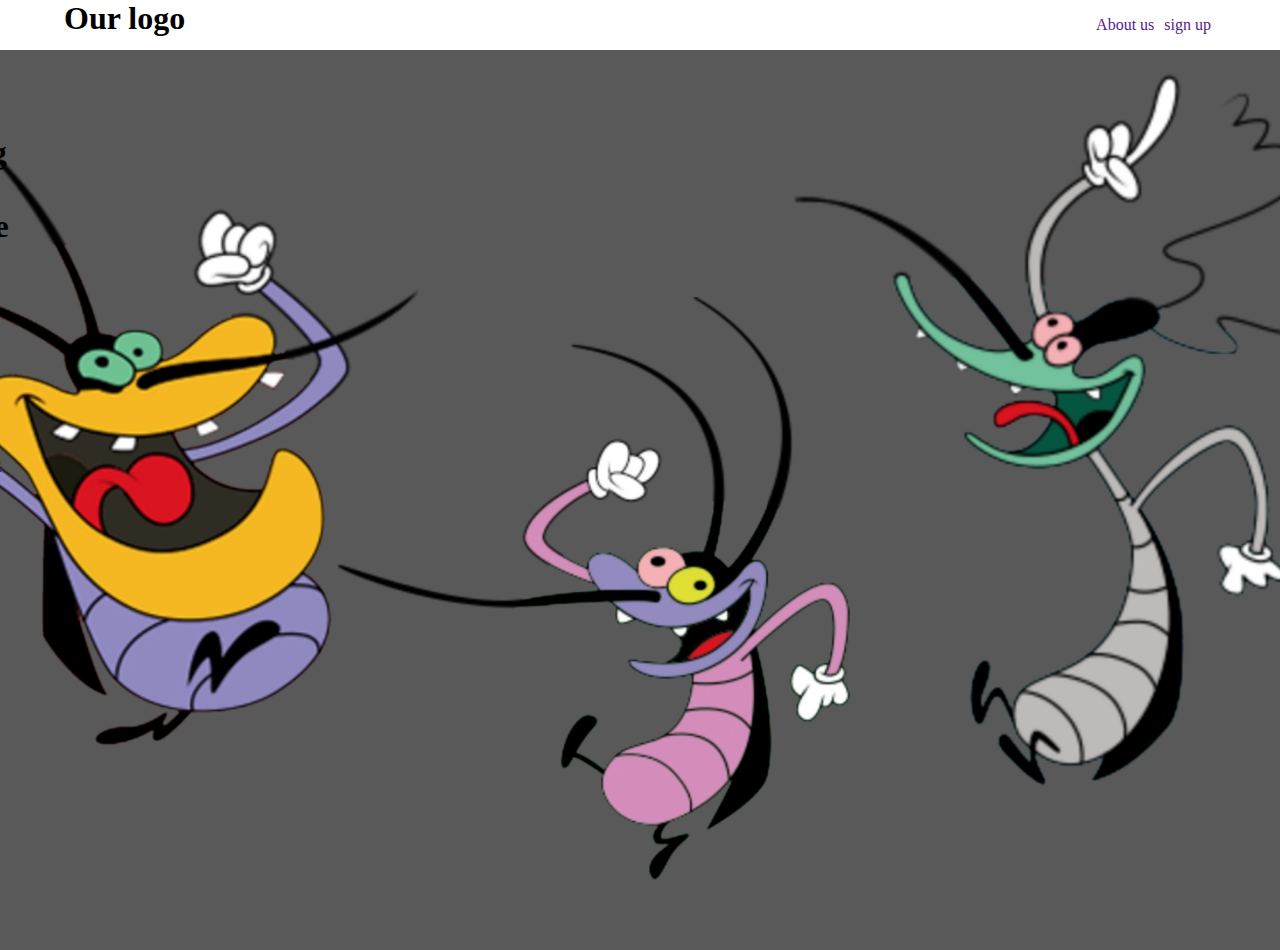
==== index.html @ 9badde25 "first commit" ====
<!DOCTYPE html>
<html lang="en">

<head>
    <meta charset="UTF-8">
    <meta name="viewport" content="width=device-width, initial-scale=1.0">
    <title>Document</title>
    <link rel="stylesheet" href="index.css">
</head>

<body>
    <div id="wrapper">
        <div class="header">
            <h1>Our logo</h1>
            <ul>
                <li><a href="">About us</a></li>
                <li><a href="">sign up</a></li>
            </ul>
        </div>
        <section>
            <div class="box">
                <div class="box-h1">                <h1>Lorem ipsum dolor sit, amet consectetur adipisicing elit. Quas, vero?
                    Lorem ipsum dolor sit amet consectetur adipisicing elit. Maxime blanditiis saepe nobis! Atque libero accusamus repellendus alias nostrum, 
                </h1></div>

                <h3>Lorem ipsum dolor, sit amet consectetur adipisicing.</h3>
                <div class="button1"><button><a href="">Tasks</a></button></div>
                <div class="button2"><a href="">visions <span>and</span> missions</a></div>
            </div>
        </section>

    </div>
    <script>
        let sec = document.querySelector('section')
        window.onload =()=>{
            sec.style.display = 'block'
        }
    </script>
</body>

</html>
---- index.css ----
*{
    margin:0;
    padding: 0;
    box-sizing: border-box;
}
.header {
    display: flex;
    height: 50px;
    justify-content: space-between;
    padding: 0 5%;
}
.header ul{
    display: flex;
    justify-content: center;
    align-items: center;
    list-style: none;
    
}
.header ul li{
    padding: 5px;
}
.header ul li a{
    text-decoration: none;
}
section {
    display: none;
    transition: 2sec ease-in-out;
    /* background-color: red; */
    height: 100vh;
    /* border: 1px solid; */
    background-image: url('cockroaches.webp');
    background-position: center;
    background-size: cover;
    background-repeat: no-repeat;
    background-color: #000000a6;
    opacity: -49px;
}

.box {
    /* border: 1px solid; */
    display: flex;
    height: 500px;
    padding: 0 1%;
    width: 60%;
    justify-content: center;
    flex-direction: column;
    position: relative;
}
.box .box-h1 {
    /* letf: 10%; */
    position: inherit;
    left: -96%;
    animation: box_h1 2s ;
    animation-fill-mode: forwards;
}
.box h1,.box div,.box h3{
    margin: 1% 0;
}
.box h3{
    position: inherit;
    left: -105%;
    
    animation: box_h1 2s ;
    animation-delay: .5s;
    animation-fill-mode: forwards;
}
.box .button1 button{
    padding: 10px 35px;
    border-radius: 7px;
    font-size: 20px;
    
    
}
.box .button1{
    position: inherit;
    left: -25%;
    animation: button1;
    animation-duration: 1.5s;
    animation-fill-mode: forwards;
    animation-delay: .5s;
}
.box .button1 button a{
    text-decoration: none;
    color: black;
}


.box .button2  a{
 /* text-decoration: none; */
 font-size: 30px;
 
}
.box .button2  {
    position: inherit;
    left: -35%;
    animation: button2;
    animation-duration: 2s;
    animation-delay: 1s;
    animation-fill-mode: forwards;
}

  @keyframes box_h1{
    from{
        left: -96%;
    }
    to{
        left: 0;
    }
  }
  @keyframes box-h3{
from {
  left: -105%;
}
to {
    left: 0;
}
  }
  @keyframes button1{
from{
    left: -25%;
}
to{
    left: 0;
}
  }
  @keyframes button2{
    from{
        left: -30%;

    }
    to{
       left: 0;
    }
  }
  /* @keyframes section{
    from
     {
        
        left: -71%;
    } 
    to{
        left: 0;
        background: wheat;
    }
  } */
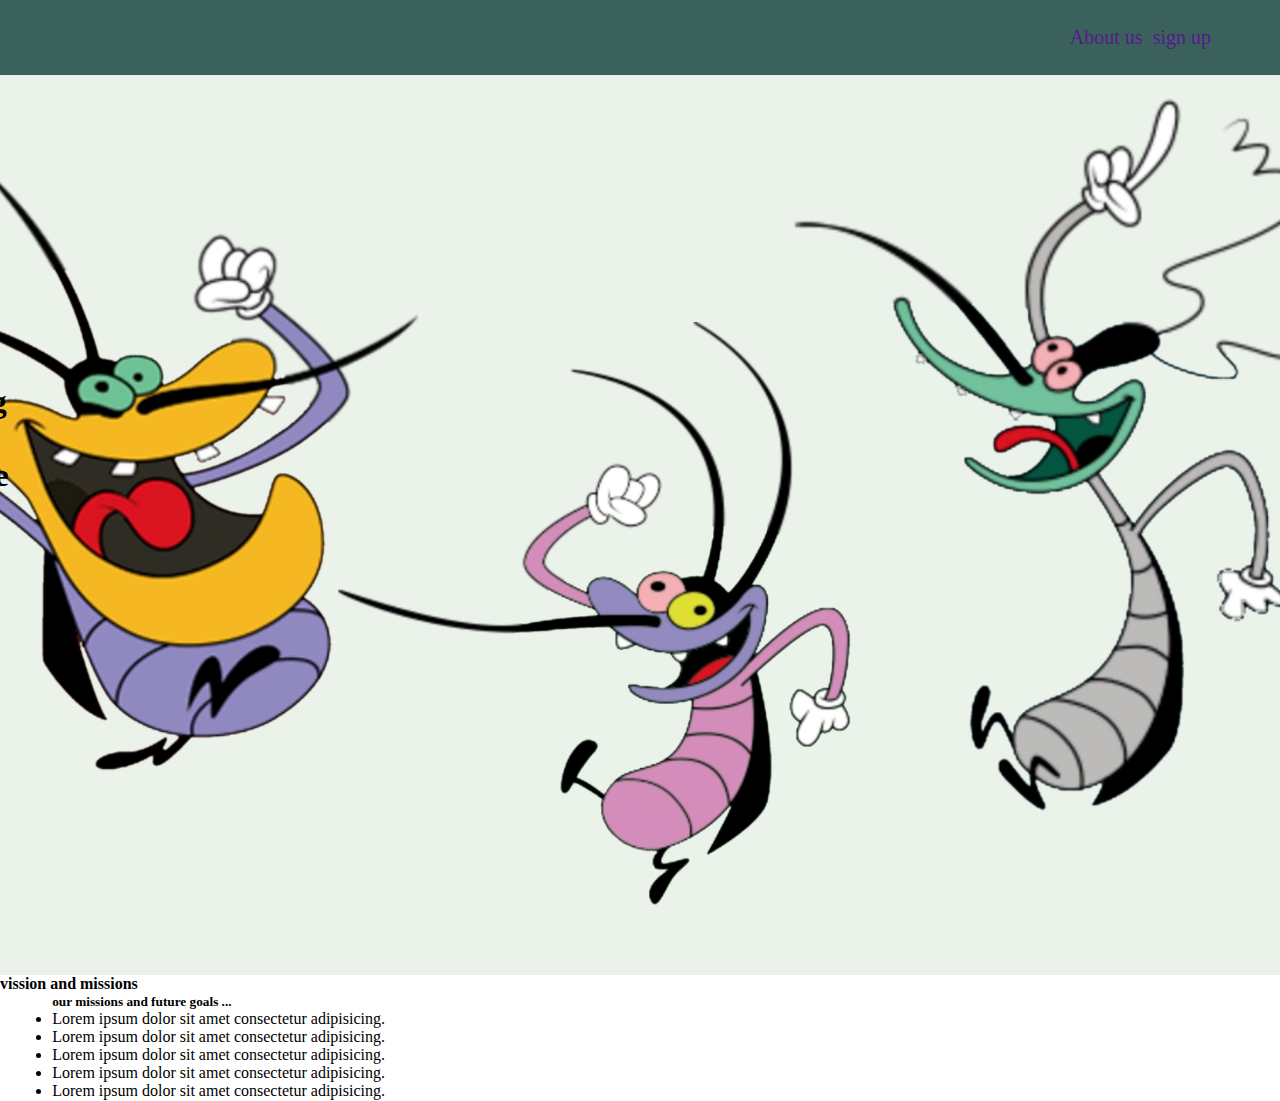
==== commit ca292557: "task page" ====
--- a/index.html
+++ b/index.html
@@ -11,7 +11,8 @@
 <body>
     <div id="wrapper">
         <div class="header">
-            <h1>Our logo</h1>
+            <img src="logo.webp" alt="">
+            <!-- <h1>Our logo</h1> -->
             <ul>
                 <li><a href="">About us</a></li>
                 <li><a href="">sign up</a></li>
@@ -19,22 +20,52 @@
         </div>
         <section>
             <div class="box">
-                <div class="box-h1">                <h1>Lorem ipsum dolor sit, amet consectetur adipisicing elit. Quas, vero?
-                    Lorem ipsum dolor sit amet consectetur adipisicing elit. Maxime blanditiis saepe nobis! Atque libero accusamus repellendus alias nostrum, 
-                </h1></div>
+                <div class="box-h1">
+                    <h1>Lorem ipsum dolor sit, amet consectetur adipisicing elit. Quas, vero?
+                        Lorem ipsum dolor sit amet consectetur adipisicing elit. Maxime blanditiis saepe nobis! Atque
+                        libero accusamus repellendus alias nostrum,
+                    </h1>
+                </div>
 
                 <h3>Lorem ipsum dolor, sit amet consectetur adipisicing.</h3>
-                <div class="button1"><button><a href="">Tasks</a></button></div>
+                <div class="button1"><button>Tasks</button></div>
                 <div class="button2"><a href="">visions <span>and</span> missions</a></div>
             </div>
         </section>
+        <div class="vision-mission">
+            <h4>vission and missions</h4>
+            <ul>
+                <h5>our missions and future goals ...</h5>
+                <!-- <li><h5>Lorem ipsum dolor sit amet.</h5></li> -->
+                <li>Lorem ipsum dolor sit amet consectetur adipisicing.</li>
+                <li>Lorem ipsum dolor sit amet consectetur adipisicing.</li>
+                <li>Lorem ipsum dolor sit amet consectetur adipisicing.</li>
+                <li>Lorem ipsum dolor sit amet consectetur adipisicing.</li>
+                <li>Lorem ipsum dolor sit amet consectetur adipisicing.</li>
+            </ul>
+        </div>
+        <div class="tasks">
+            <h1>welcome to our  site ...</h1>
+        </div>
 
     </div>
     <script>
+        let array = [
+            'dummyimg.png','cockroaches.webp',
+        ]
         let sec = document.querySelector('section')
-        window.onload =()=>{
-            sec.style.display = 'block'
-        }
+    //    let array = ['dummyimg.png','cockroaches.webp',]
+            sec.style.backgroundImage = "url('cockroaches.webp')"
+            let task = document.querySelector('.button1')
+            let vision_mission =document.querySelector('.vision-mission')
+            let task_page =document.querySelector('.tasks')
+            task.onclick=(e)=>{
+                e.preventDefault()
+                console.log('hello')
+                sec.style.display = 'none'
+                vision_mission.style.display = 'none'
+                task_page.style.display = 'block'
+            }
     </script>
 </body>
 
--- a/index.css
+++ b/index.css
@@ -5,10 +5,22 @@
 }
 .header {
     display: flex;
-    height: 50px;
+    height: 75px;
     justify-content: space-between;
+    align-items: center;
     padding: 0 5%;
-}
+    background-color: #305854f2;
+    /* position: fixed; */
+    width: 100%;
+}
+.header img {
+    height: 0;
+    width: 10%;
+    border-radius: 46%;
+    animation: logoImg;
+    animation-duration: 4s;
+    animation-iteration-count: infinite;
+}      
 .header ul{
     display: flex;
     justify-content: center;
@@ -21,19 +33,21 @@
 }
 .header ul li a{
     text-decoration: none;
+    font-size: 20px;
 }
 section {
-    display: none;
-    transition: 2sec ease-in-out;
+    /* display: none; */
     /* background-color: red; */
     height: 100vh;
     /* border: 1px solid; */
-    background-image: url('cockroaches.webp');
+    /* background-image: url('cockroaches.webp'); */
     background-position: center;
     background-size: cover;
     background-repeat: no-repeat;
-    background-color: #000000a6;
-    opacity: -49px;
+    background-color: #226c1617;
+    display: flex;
+    /* justify-content: center; */
+    align-items: center;
 }
 
 .box {
@@ -45,6 +59,7 @@
     justify-content: center;
     flex-direction: column;
     position: relative;
+    /* align-items: center; */
 }
 .box .box-h1 {
     /* letf: 10%; */
@@ -97,6 +112,32 @@
     animation-duration: 2s;
     animation-delay: 1s;
     animation-fill-mode: forwards;
+    display: none;
+}
+.vision-mission{
+    height: 100px;
+}
+.vision-mission ul {
+    margin-left: 4%;
+    padding: 1px;
+}
+
+
+.tasks{
+    display: none;
+}
+
+
+@keyframes logoImg{
+   0%{
+      height: 0;
+    }
+    50%{
+        height: 80px;
+    }
+    100%{
+        height: 0;
+    }
 }
 
   @keyframes box_h1{
@@ -120,7 +161,7 @@
     left: -25%;
 }
 to{
-    left: 0;
+    left: 5%;
 }
   }
   @keyframes button2{
@@ -142,4 +183,29 @@
         left: 0;
         background: wheat;
     }
-  } */+  } */
+  @media all and (max-width:420px){
+    .header ul li a{
+        font-size: 15px;
+    }
+    h1{
+        font-size: 20px;
+    }
+    section .box h1{
+        font-size: 20px;
+        /* color: red; */
+        font-weight: 700;
+    }
+    section .box h3{
+        font-size: 17px;
+    }
+    section .box .button1 button{
+        padding: 5px 10px ;
+    }
+    section .box .button1 button{
+        font-size: 15px;
+    }
+    section .box .button2 a{
+        font-size: 15px;
+    }
+  }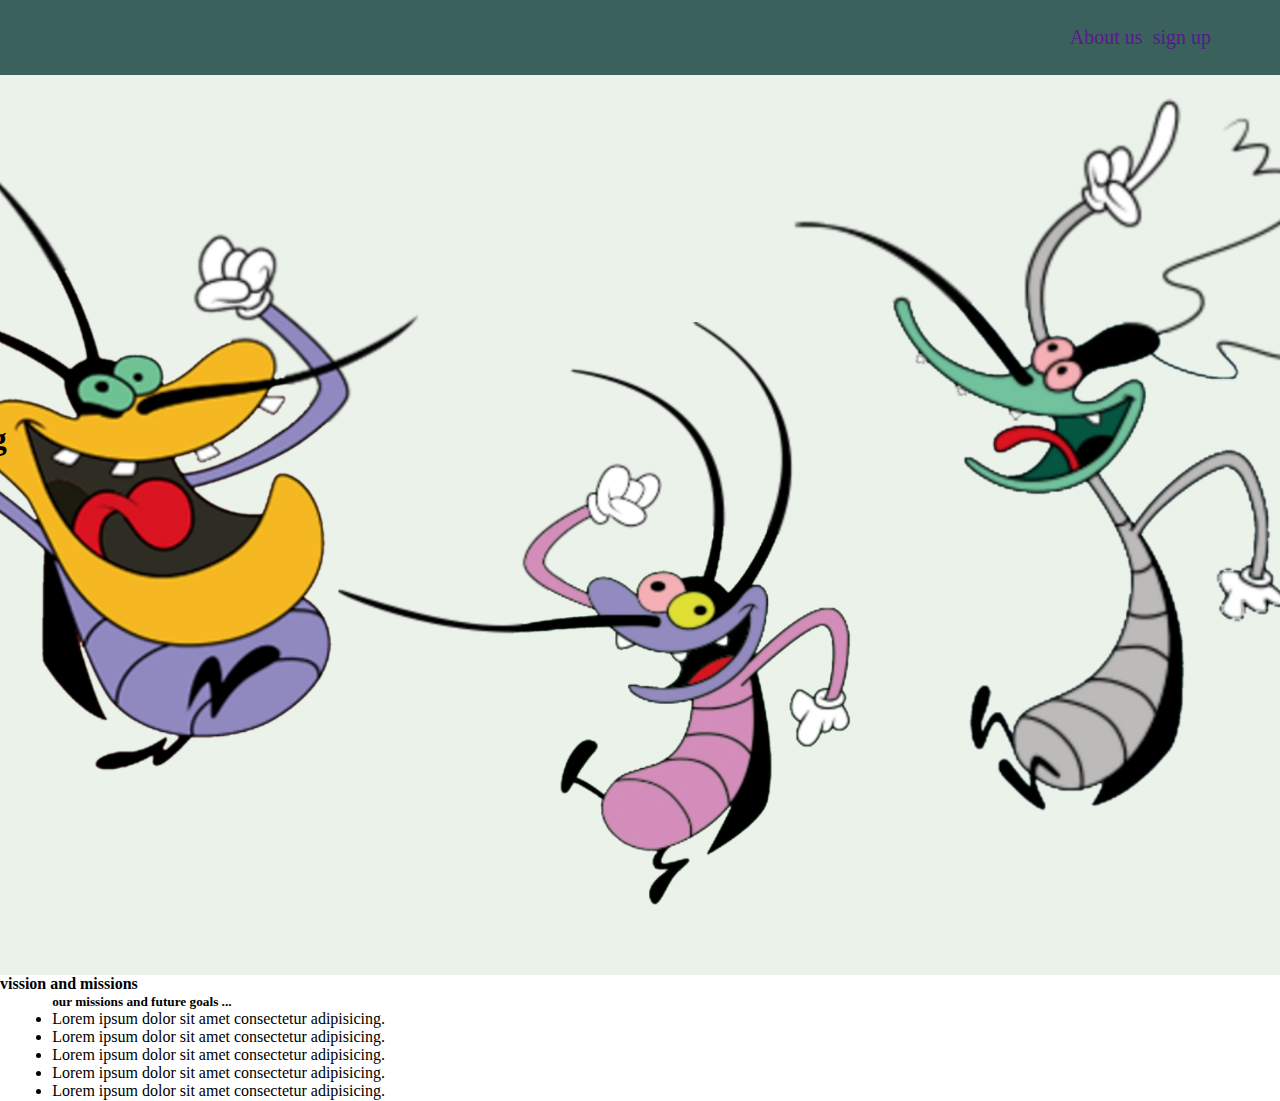
==== commit 6aa5d0dc: "reduce title" ====
--- a/index.html
+++ b/index.html
@@ -22,8 +22,7 @@
             <div class="box">
                 <div class="box-h1">
                     <h1>Lorem ipsum dolor sit, amet consectetur adipisicing elit. Quas, vero?
-                        Lorem ipsum dolor sit amet consectetur adipisicing elit. Maxime blanditiis saepe nobis! Atque
-                        libero accusamus repellendus alias nostrum,
+                        Lorem ipsum dolor sit amet consectetur 
                     </h1>
                 </div>
 
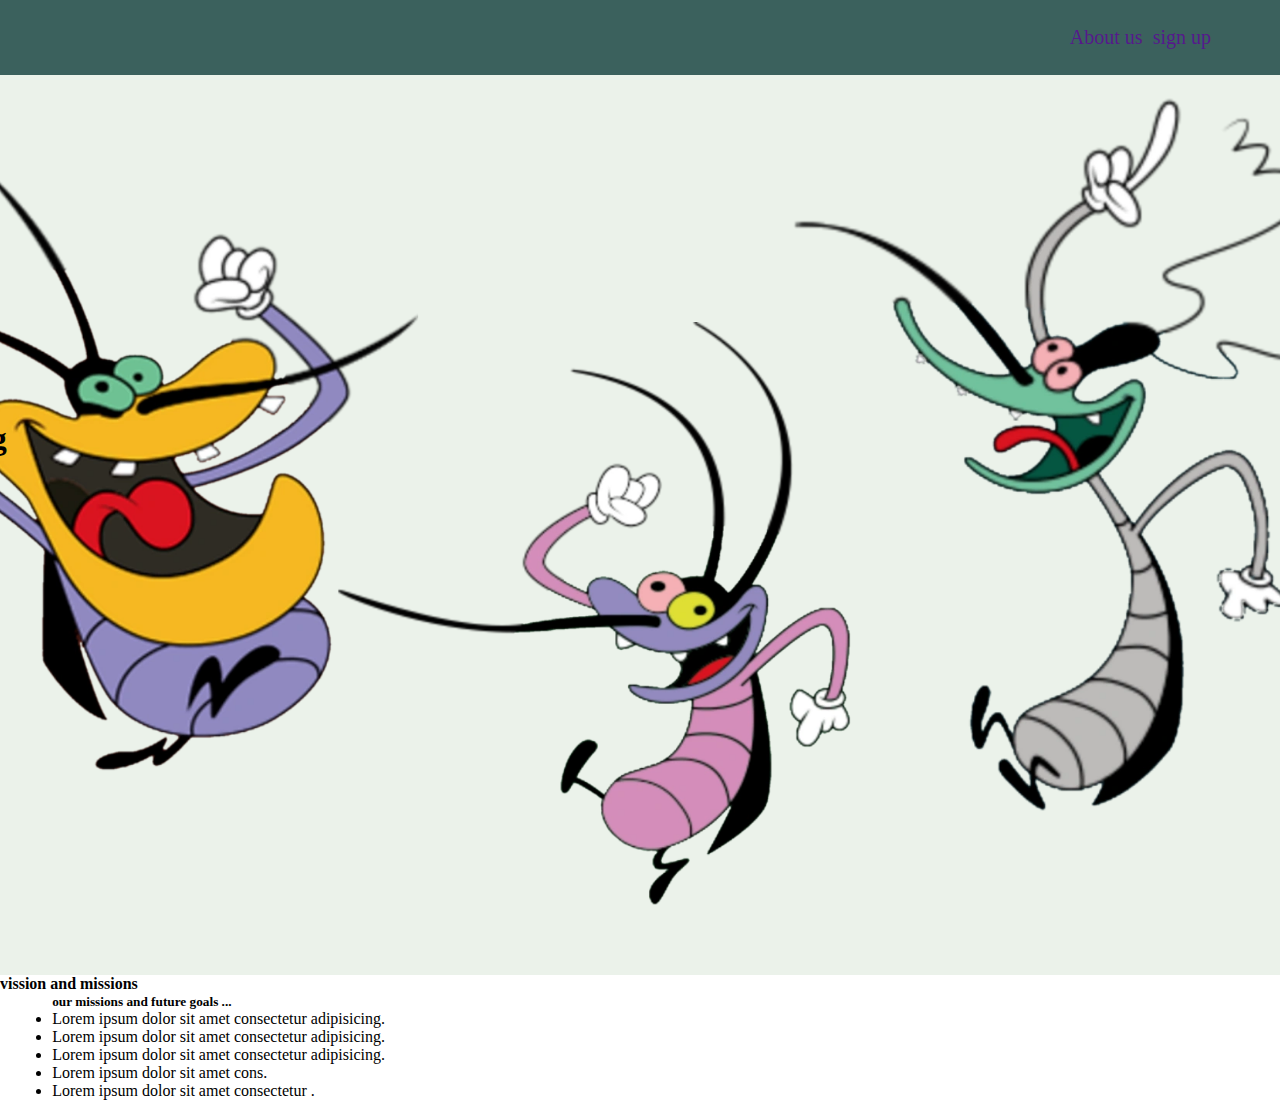
==== commit 277f095d: "changes" ====
--- a/index.html
+++ b/index.html
@@ -39,8 +39,8 @@
                 <li>Lorem ipsum dolor sit amet consectetur adipisicing.</li>
                 <li>Lorem ipsum dolor sit amet consectetur adipisicing.</li>
                 <li>Lorem ipsum dolor sit amet consectetur adipisicing.</li>
-                <li>Lorem ipsum dolor sit amet consectetur adipisicing.</li>
-                <li>Lorem ipsum dolor sit amet consectetur adipisicing.</li>
+                <li>Lorem ipsum dolor sit amet cons.</li>
+                <li>Lorem ipsum dolor sit amet consectetur .</li>
             </ul>
         </div>
         <div class="tasks">
